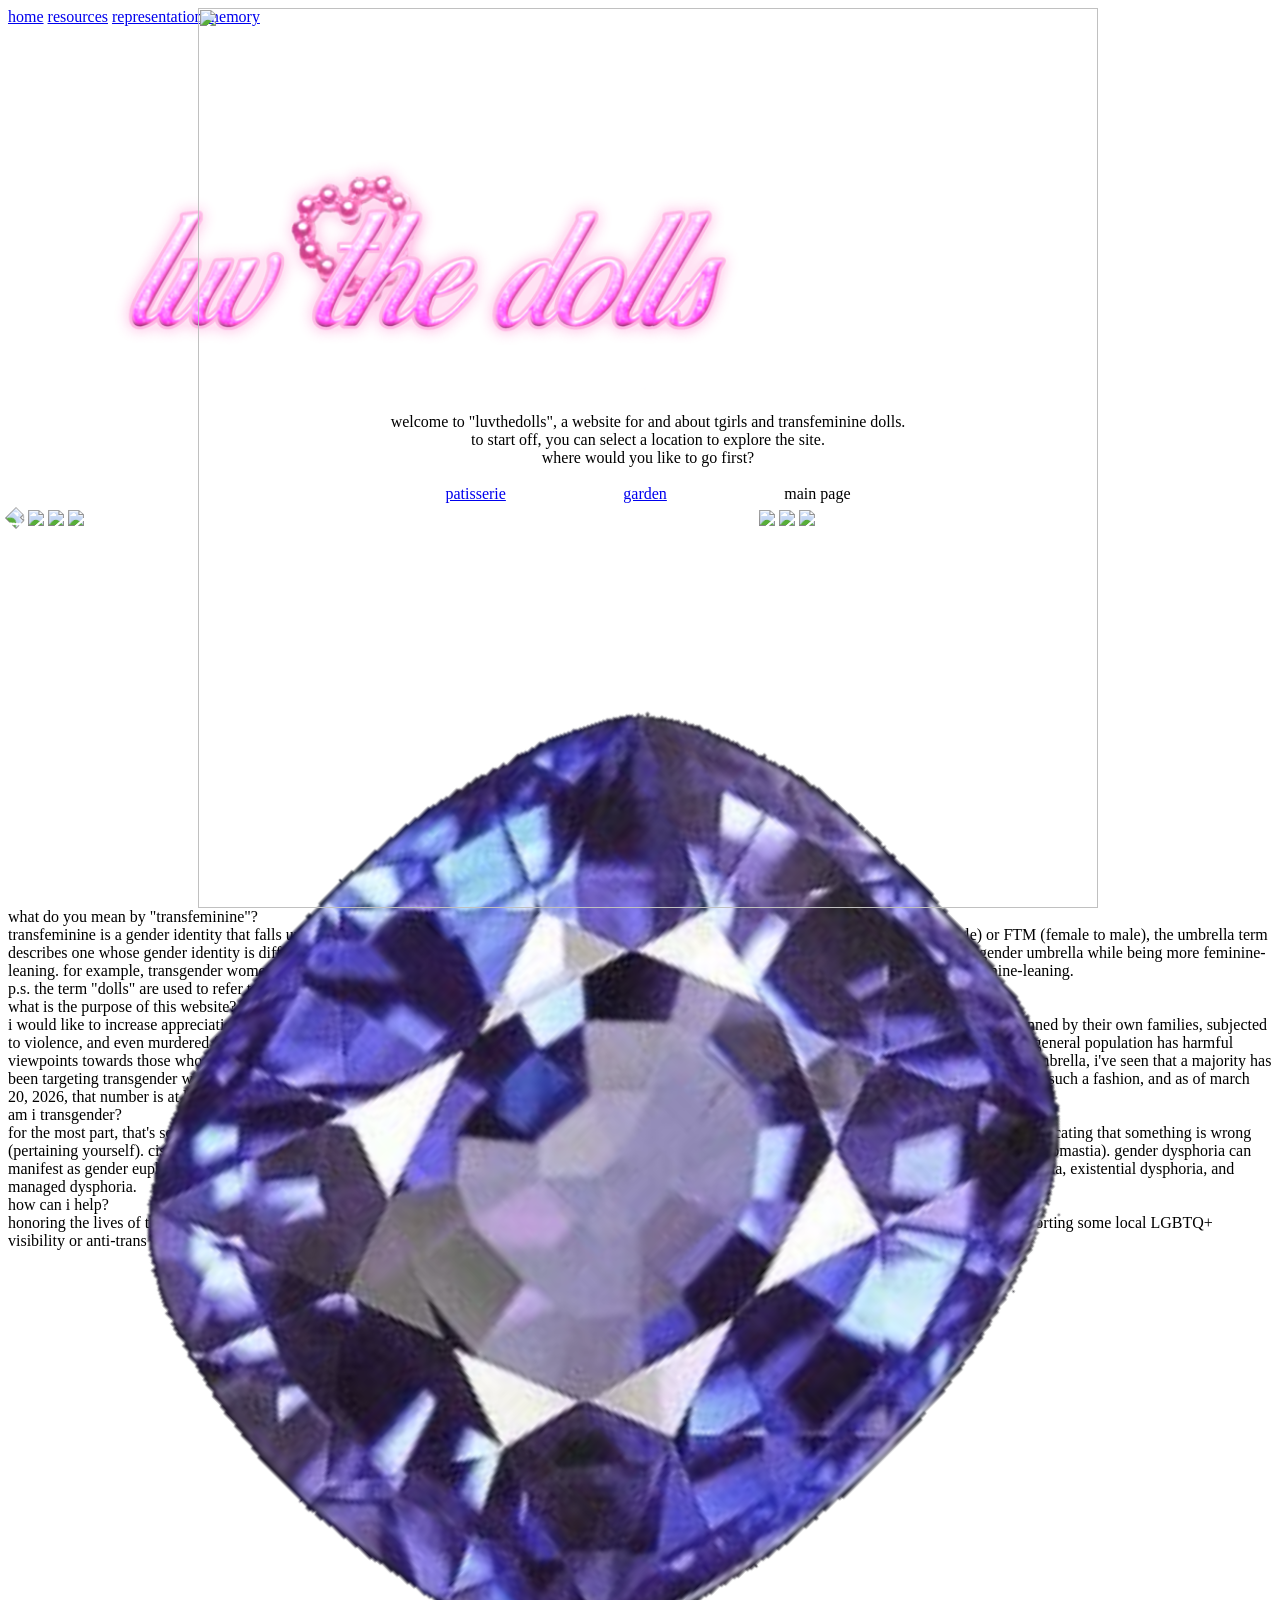
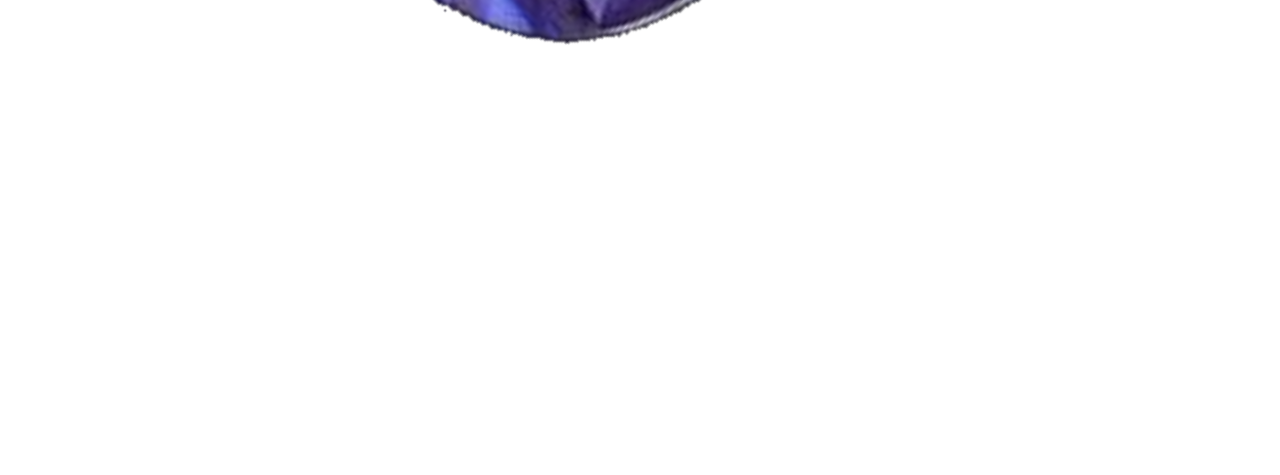
==== abt.html @ 64d8a85a "Add files via upload" ====
<html>
    <head>
        <title>luvthedolls</title>
        <link href="/style.css" rel="stylesheet" type="text/css" media="all">
        <script src="abt.js" defer></script>
        <meta name="viewport" content="width=device-width, initial-scale=1.0">
        
    </head>
    <body id="abtBody" style="overflow: hidden; overflow-x: hidden;">
        <header>
        
           
            
        </header>
        <section style="background-image: url('reddish-pink-bg.jpg'); background-repeat: no-repeat; background-size: 100vw; height: 100vh; position: sticky;
        top:0;">
        <nav class="navBar">
            <a href="abt.html" class="navButt">home</a>
            <a href="resources.html" class="navButt">resources</a>
            <a href="bakery.html" class="navButt">representation</a>
            <a href="garden.html" class="navButt">memory</a>
        </nav>
        <div id="heartContainer">
            <img id="heartItem" style="left: 300px; rotate: 45deg;" src="oval-pink-gem.PNG">
            <img id="heartItem" style="left: 237.5px; top: 90px;" src="purple-heart-gem.PNG">
            <img id="heartItem" src="yellow-flower-gem.PNG">
            <img id="heartItem" class="flagMask" src="transfem_flag.png">
            <img id="heartItem" style="height: 500px; width: auto; z-index: 0; bottom: 50px;" src="luvthedolls-title.PNG">
            <img id="heartItem" class="flagMask" style="left: 200px;" src="transfem_flag.png">
            <img id="heartItem" style="bottom: 100px; left: 300px;" src="purple-flower-gem.PNG">
            <img id="heartItem" style="left: 242px;" src="pink-heart-gem.PNG">
            <img id="heartItem" style="bottom: 100px; rotate: -45deg;"src="blue-round-gem.PNG">
        </div>

            <br>
            <section id="abtPopup" style="display: flex; justify-content: center; align-items: center; position: absolute; text-align: center; left: 50vw; bottom: 50vh;">
            <img src="pink-banner.png" style="z-index: 4; position: absolute; height: 100vh; width: auto;">
            <section style="z-index: 5; position: absolute; width: 50vw;" class="popupText">
                <div>welcome to "luvthedolls", a website for and about tgirls and transfeminine dolls.<br>
                    to start off, you can select a location to explore the site.<br>
                    where would you like to go first?</div>
                <br>
                <div style="display: flex; flex-direction: row; justify-content: space-evenly; align-items: center;">
                <a href="bakery.html" class="button">patisserie</a>
                <a href="garden.html" class="button">garden</a>
                <div class="button" id="mainPage">main page</div>
                </div>
            </section>
            </section>
        </section>

        <section style="display: flex; flex-direction: column; align-items: flex-end;">
            <section id="pinkInfo">
                <div id="abtQuestion">what do you mean by "transfeminine"?</div>
                <div id="abtAnswer">transfeminine is a gender identity that falls under the transgender umbrella! while many may
                associate "transgender" with strictly MTF (male to female) or FTM (female to male), the umbrella
                term describes one whose gender identity is different from their assigned gender at birth. someone
                who is transfeminine is someone who falls under the transgender umbrella while being more feminine-leaning.
                for example, transgender women (main focus on this site), demigirls, or non-binary, genderfluid, and multigender individuals
                who are more feminine-leaning.
                <br>
                p.s. the term "dolls" are used to refer to transgender women!!
                </div>
            </section>
            <section id="yellowInfo" >
                <div id="abtQuestion">what is the purpose of this website?</div>
                <div id="abtAnswer">i would like to increase appreciation for transfeminine girls. when i was researching voguing and ballroom
                culture for an essay, i saw how many dolls were shunned by their own families, subjected to violence, and even
                murdered for transitioning (i.e. Venus Xtravaganza and many transgender women in the voguing scene). even today,
                a large portion of the general population has harmful viewpoints towards those who are transfeminine specifically--
                transgender women are getting killed. while violence is aimed towards all under the transgender umbrella, i've seen
                that a majority has been targeting transgender women (however, i do plan on making a similar site for transmasculine
                individuals). as of 2025, at least 325 people have been killed in such a fashion, and as of march 20, 2026, that number
                is at least 41.
                </div>
            </section>
            <section id="greenInfo">
                <div id="abtQuestion">am i transgender?</div>
                <div id="abtAnswer">for the most part, that's something you'll have to figure out on your own. but one telling indicator is gender
                dysphoria, which is basically signals from the brain indicating that something is wrong (pertaining yourself). cisgender
                people can have gender dysphoria too (i.e. cisgirls feeling too masculine with body hair or cisboys feeling too feminine with 
                gynecomastia). gender dysphoria can manifest as gender euphoria (feeling relief), body dysphoria, biochemical dysphoria,
                social dysphoria, societal dysphoria, sexual dysphoria, presentational dysphoria, existential dysphoria, and managed dysphoria.
                </div>
            </section>
            <section id="blueInfo">
                <div id="abtQuestion">how can i help?</div>
                <div id="abtAnswer">honoring the lives of those who were lost, signing petitions against harmful legislature, speaking up, 
                educating yourself, increase visibility of the dolls, and supporting some local LGBTQ+ visibility or anti-trans violence
                organizations is a start. find links to do so in the resources tab.
                </div>
            </section>
        </section>
    </body>
  </html>
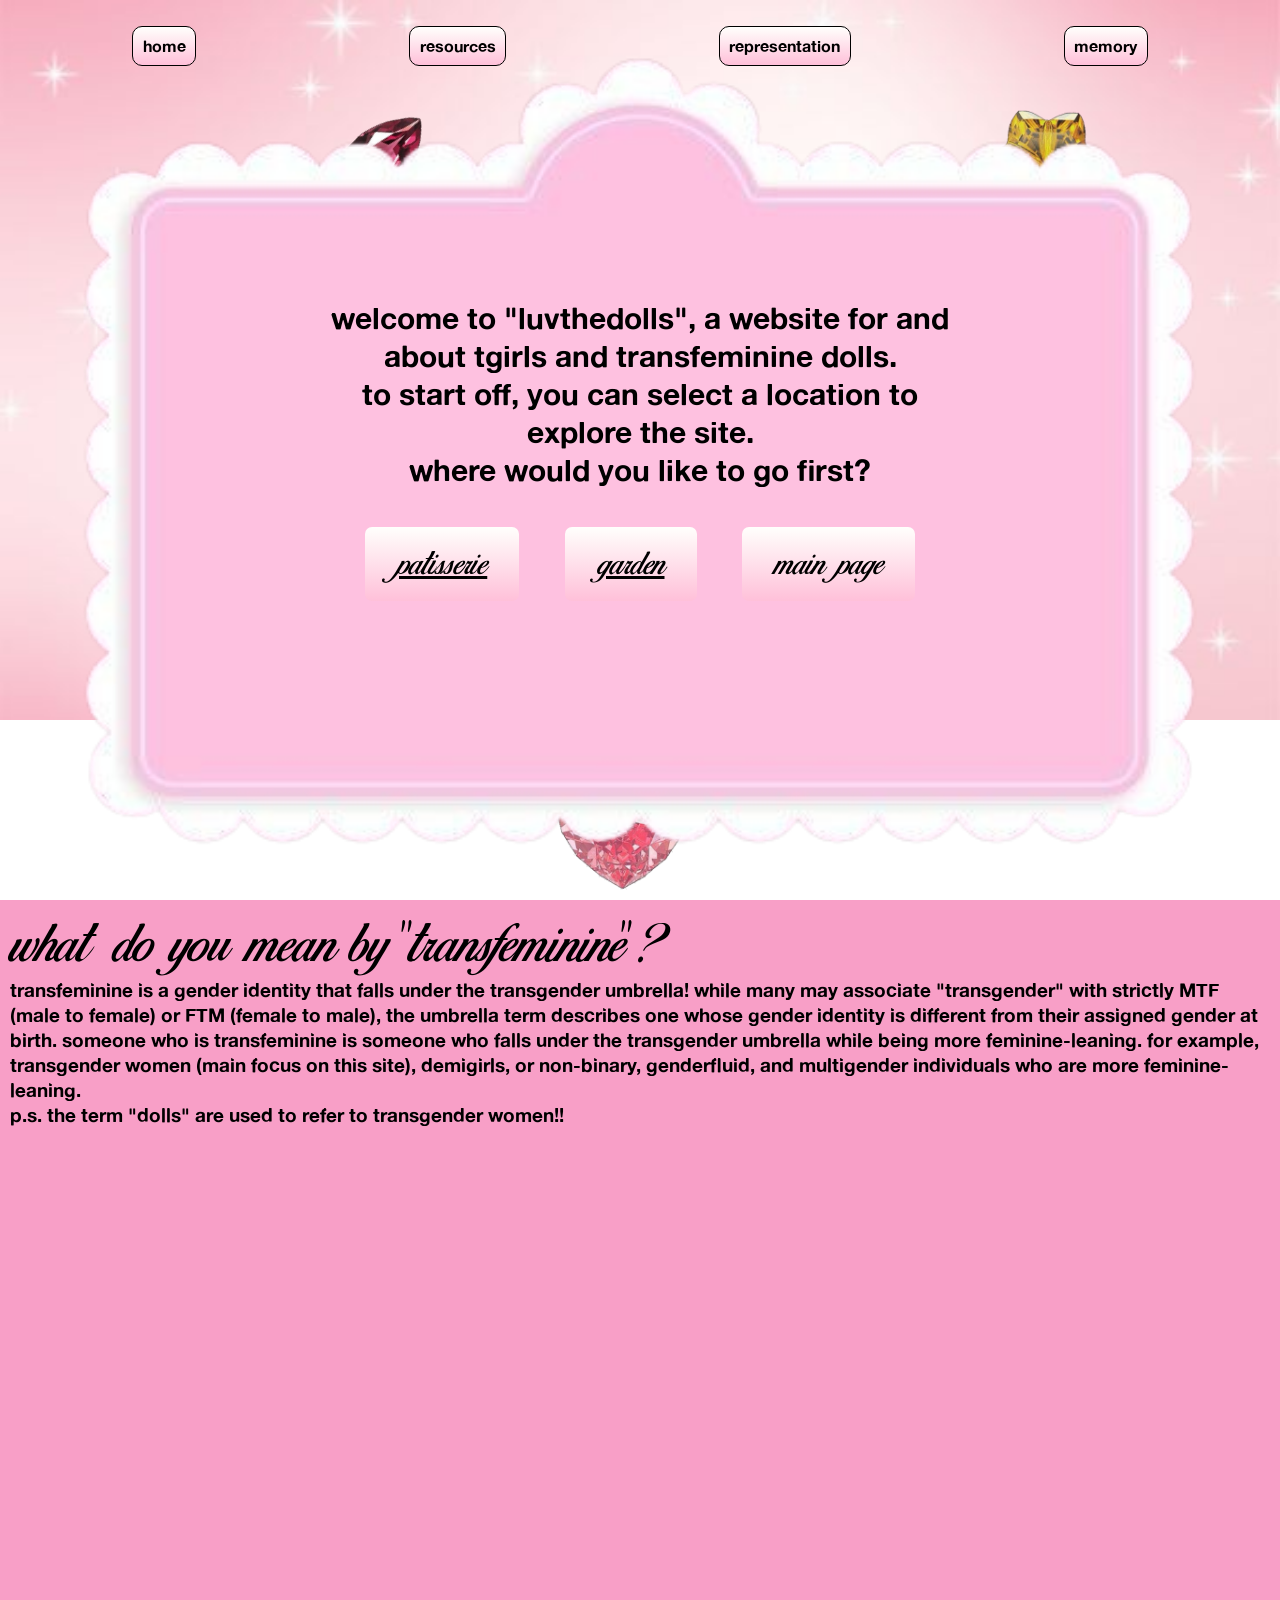
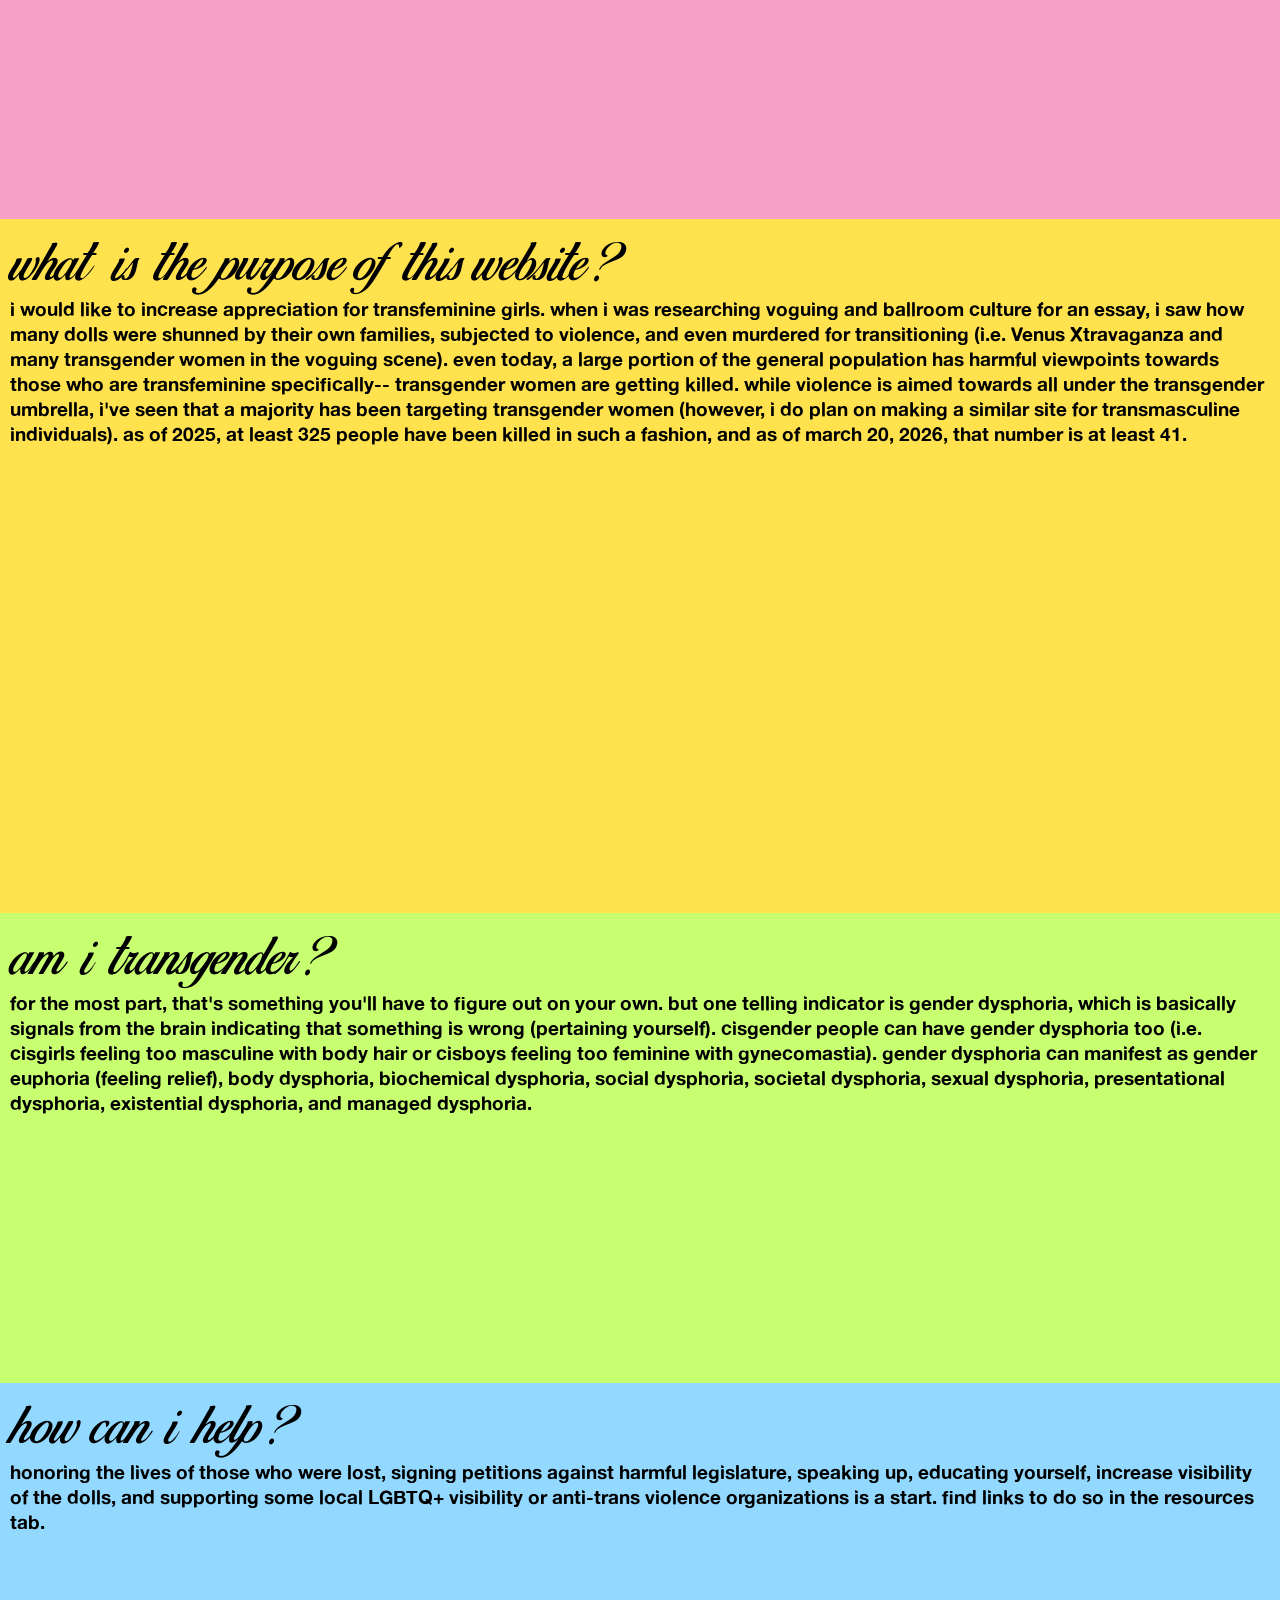
==== commit 386917fd: "Update abt.html" ====
--- a/abt.html
+++ b/abt.html
@@ -1,7 +1,7 @@
   <html>
     <head>
         <title>luvthedolls</title>
-        <link href="/style.css" rel="stylesheet" type="text/css" media="all">
+        <link href="style.css" rel="stylesheet" type="text/css" media="all">
         <script src="abt.js" defer></script>
         <meta name="viewport" content="width=device-width, initial-scale=1.0">
         
@@ -92,4 +92,4 @@
             </section>
         </section>
     </body>
-  </html>+  </html>
--- a/style.css
+++ b/style.css
@@ -0,0 +1,642 @@
+@font-face {
+    font-family: altehaas;
+    src: url(AlteHaasGroteskBold.ttf);
+}
+
+@font-face {
+    font-family: paradise;
+    src: url(Birds\ of\ Paradise\ ╕\ PERSONAL\ USE\ ONLY.ttf);
+}
+
+@font-face {
+    font-family: pfpixel;
+    src: url(PFPixelscriptPro.ttf);
+}
+
+.garden{
+    background-image: url("grass.jpg");
+}
+
+
+*{
+  -ms-overflow-style: none;  /* IE and Edge */
+  scrollbar-width: none;  /* Firefox */
+}
+
+*:-webkit-scrollbar {
+    display: none;
+}
+
+i {
+    display: inline;
+}
+
+#garden-popup{
+    display: flex;
+    justify-content: center;
+    align-items: center;
+    position: absolute;
+    border-radius: 10px;
+    width: 75%;
+    height: 50%;
+    text-align: center;
+    top:0;
+    bottom: 0;
+    left: 0;
+    right: 0;
+    margin: auto;
+    z-index: 3;
+}
+
+.popup{
+    position: relative;
+    display: inline-block;
+    cursor: pointer;
+}
+
+.fa-solid fa-x{
+    position: absolute;
+    top: 8px;
+    left: 16px;
+}
+
+.fa-solid fa-x:hover{
+    color:blue;
+    
+}
+
+.garden{
+    display: grid;
+    grid-template-columns: auto auto auto;
+    grid-template-rows: 1fr 1fr 1fr 1fr;
+    height: 300vh;
+    width: 100vw;
+    margin-left: 0px;
+    margin-right: 0px;
+}
+ 
+.menu{
+    display: grid;
+    grid-template-columns: 1fr 1fr;
+    grid-template-rows: 1fr 1fr 1fr 1fr;
+    margin-left: 0px;
+    margin-right: 0px;
+    height: 200vh;
+    width: 100vw;
+}
+
+.flowers{
+    display: inline;
+    z-index: 2;
+    height: 10px;
+    width: 10px;
+
+}
+
+
+.flowerText{
+    font-family: paradise;
+    background-color: rgb(255, 248, 196);
+    color: rgb(105, 127, 177);
+    font-size: 40px;
+    width: 18vw;
+    height: auto;
+    text-align: center;
+}
+
+.items{
+    display: inline;
+    z-index: 2;
+    height: 10px;
+    width: 10px;
+    font-family: paradise;
+    font-size: 30px;
+    color: rgb(255, 111, 142);
+    background-color: beige;
+    width: 10vw;
+    min-height: 2.5vw;
+    border-style: solid;
+    border-width: 1px;
+    border-color: rgb(59, 38, 30);
+}
+
+.bakeHead{
+    font-family: paradise;
+    font-size: 30px;
+    color: rgb(255, 111, 142);
+    background-color: beige;
+    width: 10vw;
+    height: 2.5vw;
+    border-style: solid;
+    border-width: 1px;
+    border-color: rgb(59, 38, 30);
+}
+
+.flower{
+    filter: drop-shadow(8px 8px 0px black);
+    height: 2800%;
+    width: 2800%;
+}
+
+
+@keyframes turnGray{
+    0% {filter: grayscale(0%)}
+    50% {filter: grayscale(50%)}
+    100%{filter: grayscale(100%)}
+}
+.flower:hover{
+    filter: grayscale(100%);
+    animation-name: turnGray;
+    animation-duration: 0.5s;
+}
+
+.item{
+    filter: drop-shadow(8px 8px);
+    height: 300px;
+    width: 300px;
+} 
+
+#gardenBody{
+    width: 100vw;
+    overflow-x: hidden;
+    margin-left: 0px;
+    margin-right: 0px;
+    background-image: url("grass.jpg");
+    margin-top: 0px;
+}
+
+#bakeryBody{
+    background-image: url(pinkcrossplaid.jpg);
+    overflow: hidden;
+}
+
+#infashion{
+    display: none;
+    justify-content: center;
+    align-items: center;
+    position: absolute;
+    background-image: url(neoplaid.jpg);
+    border-radius: 10px;
+    font-family: Arial, Helvetica, sans-serif;
+    width: 82vw;
+    height: 91vh;
+    text-align: center;
+    top:0;
+    bottom: 0;
+    left: 0;
+    right: 0;
+    margin: auto;
+    z-index: 3;
+}
+
+#inmedia{
+    display: none;
+    justify-content: center;
+    align-items: center;
+    position: absolute;
+    background-image: url(neoplaid.jpg);
+    border-radius: 10px;
+    font-family: Arial, Helvetica, sans-serif;
+    width: 82vw;
+    height: 91vh;
+    text-align: center;
+    top:0;
+    bottom: 0;
+    left: 0;
+    right: 0;
+    margin: auto;
+    z-index: 3;
+}
+
+#instem{
+    display: none;
+    justify-content: center;
+    align-items: center;
+    position: absolute;
+    background-image: url(neoplaid.jpg);
+    border-radius: 10px;
+    font-family: Arial, Helvetica, sans-serif;
+    width: 82vw;
+    height: 91vh;
+    text-align: center;
+    top:0;
+    bottom: 0;
+    left: 0;
+    right: 0;
+    margin: auto;
+    z-index: 3;
+}
+
+#in-athletics{
+    display: none;
+    justify-content: center;
+    align-items: center;
+    position: absolute;
+    background-image: url(neoplaid.jpg);
+    border-radius: 10px;
+    font-family: Arial, Helvetica, sans-serif;
+    width: 82vw;
+    height: 91vh;
+    text-align: center;
+    top:0;
+    bottom: 0;
+    left: 0;
+    right: 0;
+    margin: auto;
+    z-index: 3;
+}
+
+#inmusic{
+    display: none;
+    justify-content: center;
+    align-items: center;
+    position: absolute;
+    background-image: url(neoplaid.jpg);
+    border-radius: 10px;
+    font-family: Arial, Helvetica, sans-serif;
+    width: 82vw;
+    height: 91vh;
+    text-align: center;
+    top:0;
+    bottom: 0;
+    left: 0;
+    right: 0;
+    margin: auto;
+    z-index: 3;
+}
+
+#inpolitics{
+    display: none;
+    justify-content: center;
+    align-items: center;
+    position: absolute;
+    background-image: url(neoplaid.jpg);
+    border-radius: 10px;
+    font-family: Arial, Helvetica, sans-serif;
+    width: 82vw;
+    height: 91vh;
+    text-align: center;
+    top:0;
+    bottom: 0;
+    left: 0;
+    right: 0;
+    margin: auto;
+    z-index: 3;
+}
+
+#influencers{
+    display: none;
+    justify-content: center;
+    align-items: center;
+    position: absolute;
+    background-image: url(neoplaid.jpg);
+    border-radius: 10px;
+    font-family: Arial, Helvetica, sans-serif;
+    width: 82vw;
+    height: 91vh;
+    text-align: center;
+    top:0;
+    bottom: 0;
+    left: 0;
+    right: 0;
+    margin: auto;
+    z-index: 3;
+}
+
+#screenstage{
+    display: none;
+    justify-content: center;
+    align-items: center;
+    position: absolute;
+    background-image: url(neoplaid.jpg);
+    border-radius: 10px;
+    font-family: Arial, Helvetica, sans-serif;
+    width: 82vw;
+    height: 91vh;
+    text-align: center;
+    top:0;
+    bottom: 0;
+    left: 0;
+    right: 0;
+    margin: auto;
+    z-index: 3;
+}
+
+#bakery-popup{
+    display: flex;
+    justify-content: center;
+    align-items: center;
+    position: absolute;
+    background-color: lightpink;
+    border-radius: 10px;
+    width: 75%;
+    height: 50%;
+    text-align: center;
+    top:0;
+    bottom: 0;
+    left: 0;
+    right: 0;
+    margin: auto;
+    z-index: 3;
+}
+
+
+@keyframes bakeAnimation {
+    from {height: 300px; width: 300px;}
+    to {height: 350px; width: 350px}
+}
+
+
+.item:hover{
+    animation-name: bakeAnimation;
+    animation-duration: 1s;
+    animation-fill-mode: forwards;
+}
+
+.repNames{
+    display: grid;
+    grid-template-rows: 1fr 1fr 1fr 1fr 1fr 1fr 1fr 1fr 1fr 1fr;
+    overflow-y: scroll;
+    overflow-x: hidden;
+    height: 75vh;
+    width: 34vw;
+    position: relative;
+    left: 700px;
+    top: 50px;
+    -ms-overflow-style: auto;  /* IE and Edge */
+    scrollbar-width: auto;  /* Firefox */
+}
+
+.repNames:-webkit-scrollbar {
+    display: block;
+}
+.reps{
+    display: grid;
+    place-items: center;
+    text-align: center;
+    height: 440px;
+    width: auto;
+    padding: 2.5%;
+    font-family: altehaas;
+    font-size: auto;
+
+}
+
+#rep1{
+    background-color: #D8FC74;
+    border-radius: 5px;
+}
+
+#rep2{
+    background-color: #ffa2d2;
+    border-radius: 5px;
+}
+
+#rep3{
+    background-color: #ffeca7;
+    border-radius: 5px;
+}
+
+.button{
+    background-image: linear-gradient(to bottom, rgb(255, 255, 252), rgb(255, 192, 217));
+    font-family: paradise;
+    border-radius: 7px;
+    color: black;
+    padding-left: 5%;
+    padding-right: 5%;
+    padding-top: 2.5%;
+    padding-bottom: 2.5%;
+    border-width: 2px;
+    border-color: black;
+}
+
+.popupText{
+    font-family: altehaas;
+    color:black;
+    font-size: 30px;
+    padding: 2%;
+}
+
+@keyframes pinkInfo{
+    0% {bottom: 0vh;}
+    25% {bottom: 25vh}
+    50% {bottom: 50vh;}
+    75% {bottom: 75vh;}
+    100% {bottom: 100vh;}
+}
+
+
+
+#pinkInfo{
+    height: 100vh; 
+    z-index: 2; 
+    background-color: rgb(248, 159, 199); 
+    animation-name: pinkInfo;
+    animation-duration: 4s;
+    animation-timeline: view();
+    animation-range: cover;
+    animation-fill-mode: forwards;
+    position: sticky; 
+    top:0;
+    padding: 0.75%;
+
+}
+
+#yellowInfo{
+    height: 75vh; 
+    z-index: 3; 
+    background-color: rgb(255, 226, 78); 
+    
+    position: sticky;
+    top: 25vh;
+    padding: 0.75%;
+    
+
+}
+
+#greenInfo{
+    height: 50vh; 
+    z-index: 4; 
+    background-color: rgb(200, 255, 113);
+    position: sticky;
+    top: 50vh;
+    padding: 0.75%;
+}
+
+#blueInfo{
+    height: 25vh; 
+    z-index: 5; 
+    background-color: rgb(147, 217, 255);
+    position: sticky;
+    top: 75vh;
+    padding: 0.75%;
+}
+
+#gardenTitleContainer{
+    z-index: 2;
+    position: fixed;
+    display: flex;
+    justify-content: center;
+    align-items: center;
+
+}
+
+#gardenTitle{
+    color: white;
+    font-family: pfpixel;
+    font-size: 250px;
+    text-align: center;
+}
+
+#heartContainer{
+    display: grid;
+    grid-template-columns: 1fr 1fr 1fr;
+    grid-template-rows: 1fr 1fr 1fr;
+    margin-left: 0px;
+    margin-right: 0px;
+    height: 90vh;
+    width: auto;
+    justify-content: center;
+    align-items: center;
+}
+
+#heartItem{
+    height: 150px;
+    width: auto;
+    position: relative;
+    place-items: center;
+    text-align: center;
+
+}
+
+.flagMask{
+    -webkit-mask-image: url(rotating-heart-ezgif.com-gif-maker.gif);
+    mask-image: url(rotating-heart-ezgif.com-gif-maker.gif);
+    mask-repeat: no-repeat;    
+    mask-position: center;
+    mask-size: contain;
+    mask-border-width: 2px;
+}
+
+#abtQuestion{
+    font-family: paradise;
+    font-size: 50px;
+}
+
+#abtAnswer{
+    font-family: altehaas;
+    font-size: 19px;
+}
+
+#abtBody{
+    margin: 0%;
+}
+
+.navBar{
+    display: flex;
+    flex-direction: row;
+    justify-content: space-around;
+    padding: 2%;
+}
+
+.navButt{
+    padding: 0.75%;
+    text-decoration: none;
+    background-image: linear-gradient(to bottom, rgb(255, 255, 252), rgb(255, 192, 217));
+    border-radius: 10px;
+    font-family: altehaas;
+    color: black;
+    border-width: 1px;
+    border-color: black;
+    border-style: solid;
+}
+
+#dim{
+
+    height: 100vh; 
+    width: 100vw;
+    z-index: 3;
+    position: absolute;
+    background-color: black;
+    opacity: 0.75;
+}
+
+#gardenText{
+    font-size: 35px;
+    font-family: paradise;
+    color: navy;
+}
+
+#bakeryText{
+    font-size: 35px;
+    font-family: paradise;
+    color: maroon;
+}
+
+.memoryInfo{
+    display: none;
+    justify-content: center;
+    align-items: center;
+    position: absolute;
+    background-color: rgb(229, 231, 199);
+    border-radius: 10px;
+    font-family: altehaas;
+    font-size: 22px;
+    width: 82vw;
+    height: 91vh;
+    text-align: center;
+    top:0;
+    bottom: 0;
+    left: 0;
+    right: 0;
+    margin: auto;
+    z-index: 5;
+}
+
+.closeButton{
+
+    padding: 0.75%;
+    text-decoration: none;
+    background-image: linear-gradient(to bottom, rgb(255, 255, 252), rgb(192, 221, 255));
+    border-radius: 10px;
+    font-family: altehaas;
+    color: black;
+    border-width: 1px;
+    border-color: black;
+    border-style: solid;
+    cursor: pointer;
+
+}
+
+#memoryContainer{
+    display: flex;
+    flex-direction: row;
+    align-items: center;
+
+}
+
+#resourceContainer{
+    display: flex;
+    flex-direction: column;
+    align-items: center;
+    justify-content: center;
+}
+
+#resourceItem{
+    width: 95vw;
+    padding: 10%;
+    font-family: paradise;
+    font-size: 100px;
+    height: 25vh;
+    text-align: center;
+    text-decoration: none;
+    color: black;
+    border-radius: 15px;
+    border-style: solid;
+    border-width: 1px;
+}
+
+#resourceText{
+    text-decoration: none;
+    color: black;
+}
